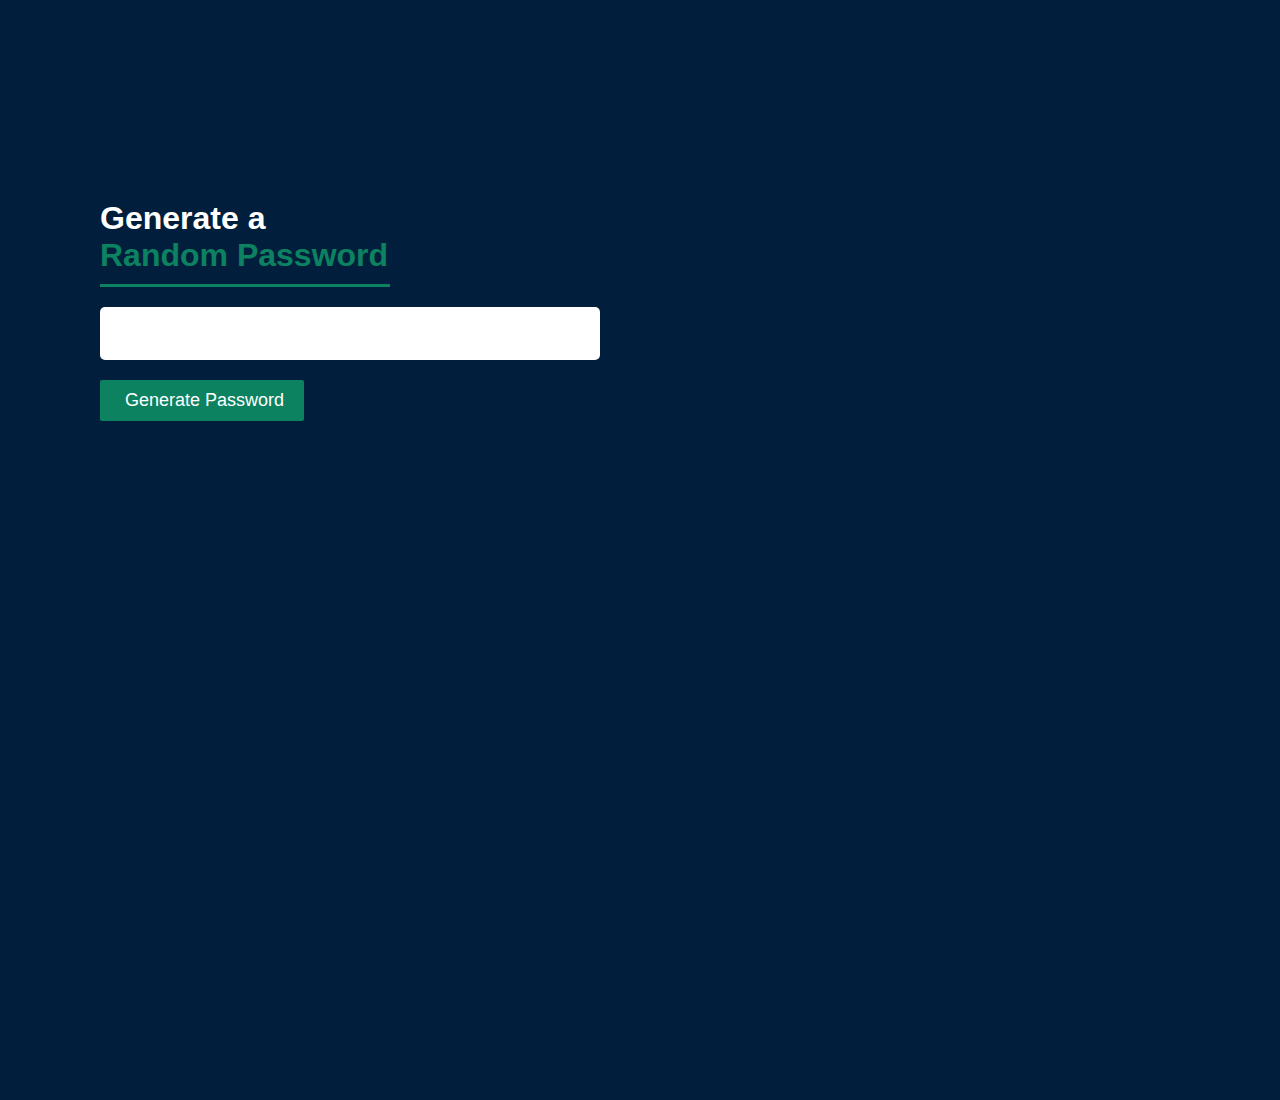
==== Day - 03 Random Password Generator/index.html @ 01f6d8d2 "partially completed Day 03 project" ====
<!DOCTYPE html>
<html lang="en">
  <head>
    <meta charset="UTF-8" />
    <meta name="viewport" content="width=device-width, initial-scale=1.0" />
    <title>Random Password Generator</title>
    <link rel="stylesheet" href="style.css" />

    <link
      rel="stylesheet"
      href="https://cdnjs.cloudflare.com/ajax/libs/font-awesome/6.4.2/css/all.min.css"
      integrity="sha512-z3gLpd7yknf1YoNbCzqRKc4qyor8gaKU1qmn+CShxbuBusANI9QpRohGBreCFkKxLhei6S9CQXFEbbKuqLg0DA=="
      crossorigin="anonymous"
      referrerpolicy="no-referrer"
    />
  </head>
  <body>
    <div class="container">
      <h1 class="title">Generate a <span>Random Password</span></h1>
      <div>
        <input class="password-area" type="text" />
      </div>
      <button><i class="fa-solid fa-bolt"></i>Generate Password</button>
    </div>
    <script src="script.js" type="module"></script>
  </body>
</html>
---- Day - 03 Random Password Generator/style.css ----
* {
  margin: 0;
  padding: 0;
  box-sizing: border-box;
  font-family: 'Poppins', sans-serif;
}

body {
  background-color: #011f3c;
  height: 100vh;
  margin-top: 200px;
  margin-left: 100px;
}

.title {
  color: #fff;
}

.title span {
  display: block;
  color: #0c8261;
  border-bottom: 3px solid #0c8261;
  padding-bottom: 10px;
  width: 290px;
}

.password-area {
  margin-top: 20px;
  width: 500px;
  font-size: 20px;
  background-color: #fff;
  padding: 15px 15px;
  border-radius: 5px;
  border: none;
}

button {
  margin-top: 20px;
  border: none;
  padding: 10px 20px;
  text-align: left;
  font-size: 18px;
  color: #fff;
  background-color: #0c8261;
  border-radius: 2px;
}

i {
  margin-right: 5px;
}
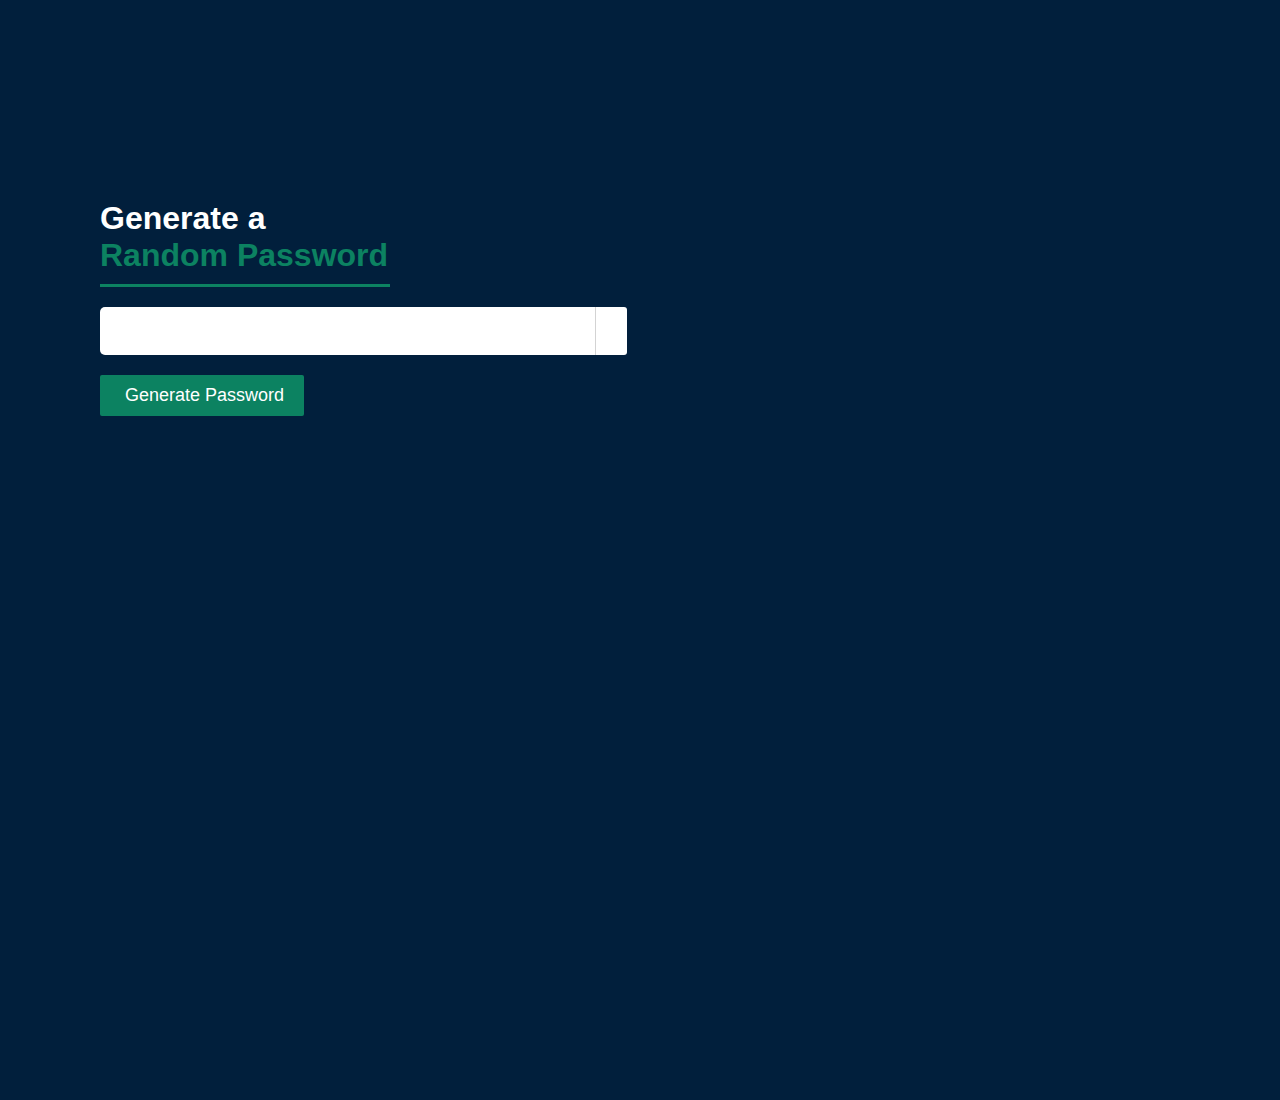
==== commit 39734b03: "Day - 03 Random Password Generator completed" ====
--- a/Day - 03 Random Password Generator/index.html
+++ b/Day - 03 Random Password Generator/index.html
@@ -17,10 +17,15 @@
   <body>
     <div class="container">
       <h1 class="title">Generate a <span>Random Password</span></h1>
-      <div>
-        <input class="password-area" type="text" />
+
+      <div class="password-container">
+        <p id="password" class="password-area"></p>
+        <span id="copy"><i class="fa-solid fa-copy copy-icon"></i></span>
       </div>
-      <button><i class="fa-solid fa-bolt"></i>Generate Password</button>
+
+      <button id="generate-btn">
+        <i class="fa-solid fa-bolt"></i>Generate Password
+      </button>
     </div>
     <script src="script.js" type="module"></script>
   </body>
--- a/Day - 03 Random Password Generator/style.css
+++ b/Day - 03 Random Password Generator/style.css
@@ -32,6 +32,9 @@
   padding: 15px 15px;
   border-radius: 5px;
   border: none;
+  height: 48px;
+  display: flex;
+  justify-content: space-between;
 }
 
 button {
@@ -43,8 +46,34 @@
   color: #fff;
   background-color: #0c8261;
   border-radius: 2px;
+  display: block;
 }
 
 i {
   margin-right: 5px;
 }
+
+#copy {
+  color: #0c8261;
+  align-self: right;
+  background-color: #fff;
+  padding: 13px;
+  border-radius: 0 3px 3px 0;
+  margin-top: 20px;
+  margin-left: -5px;
+  border-left: 1px solid lightgrey;
+  font-size: 19px;
+}
+
+span:hover {
+  color: #555;
+}
+#password {
+  display: inline-block;
+}
+
+.password-container {
+  display: flex;
+  justify-content: start;
+  align-items: start;
+}
